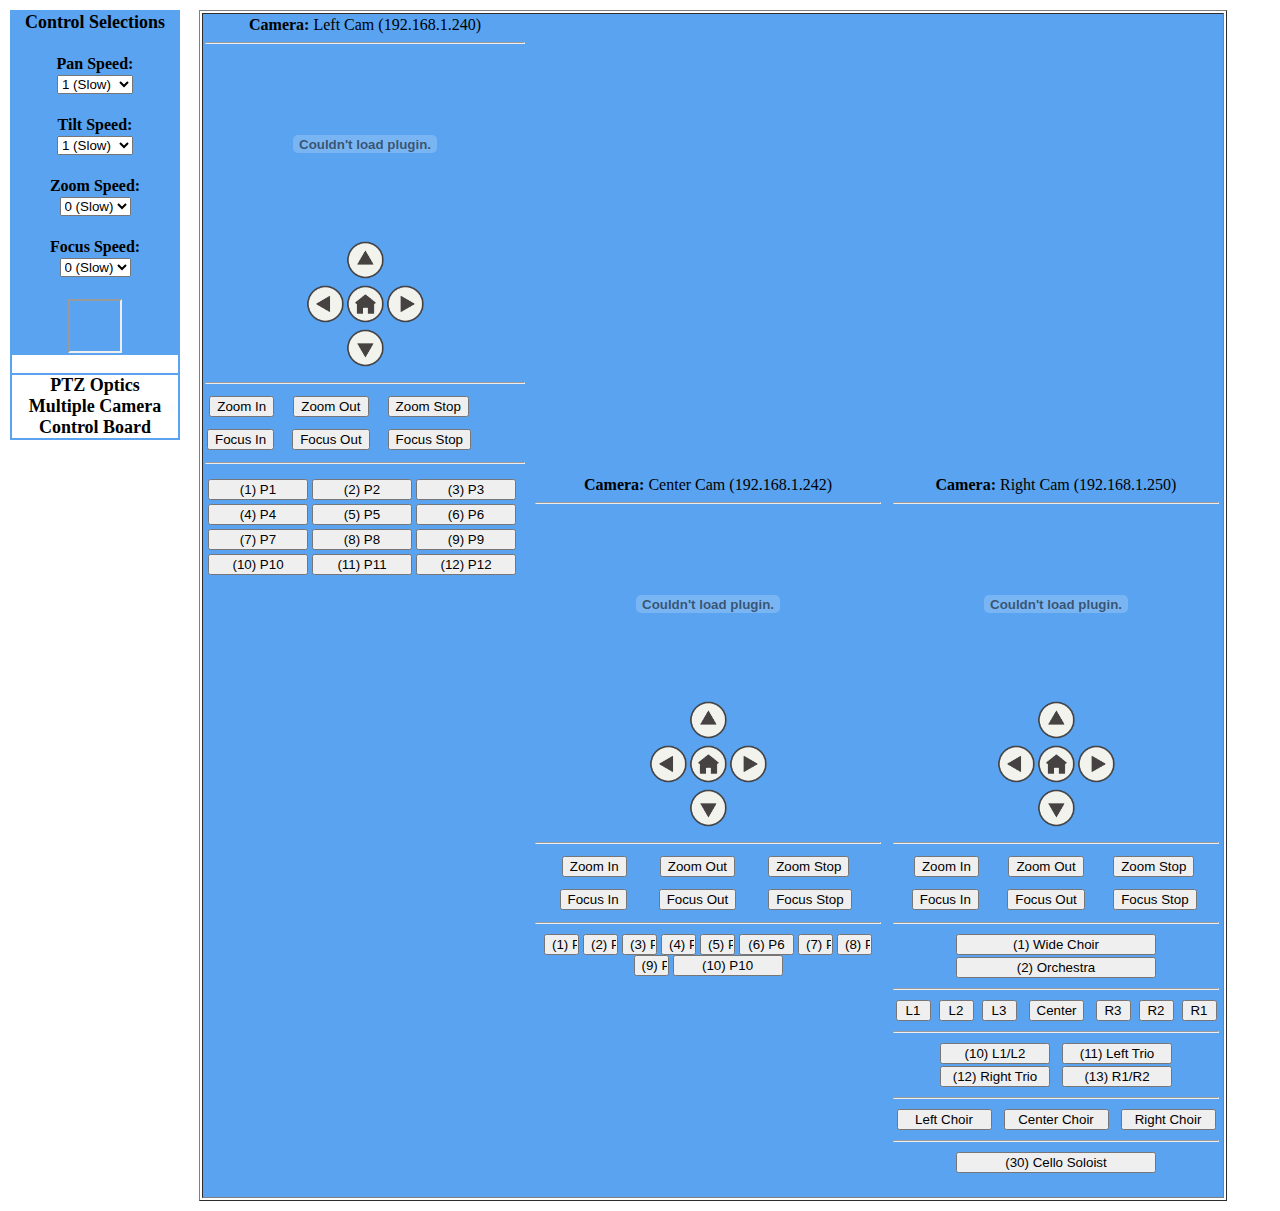
==== PTZOptics_EXAMPLE/ptzoptics-test.html @ 8f9ccdeb "Initial commit" ====
<!doctype html>
<html>
<head>
<meta charset="utf-8">
<title>PTZOptics Multiple Camera Control Board</title>
<script type="text/javascript" src="http://192.168.1.242/cgi-bin/param.cgi?get_media_view"></script>
<script type="text/javascript" src="js/common.js"></script>
<script type="text/javascript" src="js/media_view.js"></script>
<script>
	function cam1_pantilt(action){
		var loc = "http://192.168.1.240/cgi-bin/ptzctrl.cgi?ptzcmd&" + action + "&" + panspeed_sel.value + "&" + tiltspeed_sel.value + "";
		document.getElementById('myFrame').setAttribute('src', loc);
	}
	function cam1_zoom(action){
		var loc = "http://192.168.1.240/cgi-bin/ptzctrl.cgi?ptzcmd&" + action + "&" + zoomspeed_sel.value + "";
		document.getElementById('myFrame').setAttribute('src', loc);
	}
	function cam1_focus(action){
		var loc = "http://192.168.1.240/cgi-bin/ptzctrl.cgi?ptzcmd&" + action + "&" + focusspeed_sel.value + "";
		document.getElementById('myFrame').setAttribute('src', loc);
	}
	function cam1_preset(positionnum){
		var loc = "http://192.168.1.240/cgi-bin/ptzctrl.cgi?ptzcmd&poscall&" + positionnum + "";
		document.getElementById('myFrame').setAttribute('src', loc);
	}
			
	function cam2_pantilt(action){
		var loc = "http://192.168.1.242/cgi-bin/ptzctrl.cgi?ptzcmd&" + action + "&" + panspeed_sel.value + "&" + tiltspeed_sel.value + "";
		document.getElementById('myFrame').setAttribute('src', loc);
	}
	function cam2_zoom(action){
		var loc = "http://192.168.1.242/cgi-bin/ptzctrl.cgi?ptzcmd&" + action + "&" + zoomspeed_sel.value + "";
		alert (loc)
		document.getElementById('myFrame').setAttribute('src', loc);
	}
	function cam2_focus(action){
		var loc = "http://192.168.1.242/cgi-bin/ptzctrl.cgi?ptzcmd&" + action + "&" + focusspeed_sel.value + "";
		document.getElementById('myFrame').setAttribute('src', loc);
	}
	function cam2_preset(positionnum){
		var loc = "http://192.168.1.242/cgi-bin/ptzctrl.cgi?ptzcmd&poscall&" + positionnum + "";
		document.getElementById('myFrame').setAttribute('src', loc);
	}
			
	function cam3_pantilt(action){
		var loc = "http://192.168.1.250/cgi-bin/ptzctrl.cgi?ptzcmd&" + action + "&" + panspeed_sel.value + "&" + tiltspeed_sel.value + "";
		document.getElementById('myFrame').setAttribute('src', loc);
	}
	function cam3_zoom(action){
		var loc = "http://192.168.1.250/cgi-bin/ptzctrl.cgi?ptzcmd&" + action + "&" + zoomspeed_sel.value + "";
		document.getElementById('myFrame').setAttribute('src', loc);
	}
	function cam3_focus(action){
		var loc = "http://192.168.1.250/cgi-bin/ptzctrl.cgi?ptzcmd&" + action + "&" + focusspeed_sel.value + "";
		document.getElementById('myFrame').setAttribute('src', loc);
	}
	function cam3_preset(positionnum){
		var loc = "http://192.168.1.250/cgi-bin/ptzctrl.cgi?ptzcmd&poscall&" + positionnum + "";
		document.getElementById('myFrame').setAttribute('src', loc);
	}
</script>
</head>
<body>
<table width="100%" border="0" cellpadding="0">
  <tr>
    <td width="170" valign="top"><table width="100%" border="0" cellpadding="0"  bgcolor="#59A3F1">
  <tr>
    <td align="center"><strong style="font-size: 18px">Control Selections</strong></td>
  </tr>
  <tr>
    <td>&nbsp;</td>
  </tr>
  <tr>
    <td align="center"><strong>Pan Speed:</strong></td>
  </tr>
  <tr>
    <td align="center"><select name="panspeed_sel" size="1" id="panspeed_sel">
      <option value="1" selected>1 (Slow)</option>
      <option value="2">2</option>
      <option value="3">3</option>
      <option value="4">4</option>
      <option value="5">5</option>
      <option value="6">6</option>
      <option value="7">7</option>
      <option value="8">8</option>
      <option value="9">9</option>
      <option value="10">10</option>
      <option value="11">11</option>
      <option value="12">12</option>
      <option value="13">13</option>
      <option value="14">14</option>
      <option value="15">15</option>
      <option value="16">16</option>
      <option value="17">17</option>
      <option value="18">18</option>
      <option value="19">19</option>
      <option value="20">20 (Fast)</option>
      &nbsp;</select></td>
  </tr>
  <tr>
    <td>&nbsp;</td>
  </tr>
  <tr>
    <td align="center"><strong>Tilt Speed:</strong></td>
  </tr>
  <tr>
    <td align="center"><select name="tiltspeed_sel" size="1" id="tiltspeed_sel">
      <option value="1" selected>1 (Slow)</option>
      <option value="2">2</option>
      <option value="3">3</option>
      <option value="4">4</option>
      <option value="5">5</option>
      <option value="6">6</option>
      <option value="7">7</option>
      <option value="8">8</option>
      <option value="9">9</option>
      <option value="10">10</option>
      <option value="11">11</option>
      <option value="12">12</option>
      <option value="13">13</option>
      <option value="14">14</option>
      <option value="15">15 (Fast)</option>
      &nbsp;</select></td>
  </tr>
  <tr>
    <td>&nbsp;</td>
  </tr>
  <tr>
    <td align="center"><strong>Zoom Speed:</strong></td>
  </tr>
  <tr>
    <td align="center"><select name="zoomspeed_sel" id="zoomspeed_sel">
        <option value="0" selected>0 (Slow)</option>
        <option value="1">1</option>
        <option value="2">2</option>
        <option value="3">3</option>
        <option value="4">4</option>
        <option value="5">5</option>
        <option value="6">6</option>
        <option value="7">7 (Fast)</option>
      </select></td>
  </tr>
  <tr>
    <td>&nbsp;</td>
  </tr>
  <tr>
    <td align="center"><strong>Focus Speed:</strong></td>
  </tr>
  <tr>
    <td align="center"><select name="focusspeed_sel" size="1" id="focusspeed_sel">
      <option value="0" selected>0 (Slow)</option>
      <option value="1">1</option>
      <option value="2">2</option>
      <option value="3">3</option>
      <option value="4">4</option>
      <option value="5">5</option>
      <option value="6">6</option>
      <option value="7">7 (Fast)</option>
      &nbsp;</select></td>
  </tr>
  <tr><td>&nbsp;</td></tr>
  <tr>
  	<td align="center"><iframe id="myFrame" width="50" marginwidth="0" height="50" marginheight="0" align="middle" scrolling="none"></iframe></td>
  </tr>
  <tr>
  	<td bgcolor="#FFFFFF">&nbsp;</td>
  </tr>
  <tr>
  	<td align="center" bgcolor="#FFFFFF"style="font-size: 18px; font-weight: bold;">PTZ Optics<br>Multiple Camera<br>Control Board</td>
  </tr>
</table>
</td><td width="15">&nbsp;</td>
    <td valign="top"><table border="1" cellpadding="0"><!--CAM 1-->
  <tr>
    <td valign="top"><table width="330" border="0" cellpadding="0" bgcolor="#59A3F1">
  <tr>
    <td align="center"><strong>Camera:</strong> Left Cam (192.168.1.240)<br><hr></td>
  </tr>
  <tr>
    <td align="center">
	<!--javascript to show camera view in VLC-->
	<script type="text/javascript">
	  var url_cam1 = "rtsp://192.168.1.240/1";
	  
	  var view_width = "width=320";
	  var view_height = "height=180";
		
	  var vlc;
	  var options;
	  var id;
	  
	  var is_download;
	  var refresh_flag = 1;
	
	  if (navigator.userAgent.indexOf("MSIE") > 0) {
		// IE
		if (isInsalledIEVLC()) {
			is_download = 0;
		} else {
			is_download = 1;
		}
		vlc_play_IE(url_cam1, view_width, view_height);
		
		//vlc_play_FireFox(url, view_width, view_height);
	  } else if ((navigator.userAgent.indexOf("Firefox") > 0) || (navigator.userAgent.indexOf("Chrome") > 0)) {
		// Firefox
		if (isInsalledFFVLC()) {
			is_download = 0;
		} else {
			is_download = 1;
		}
		vlc_play_FireFox(url_cam1, view_width, view_height);
	  } else if ((navigator.userAgent.indexOf("Safari") > 0) || (navigator.userAgent.indexOf("Apple") > 0)) {
		// mac
		vlc_play_QuickTime(url_cam1, view_width, view_height);
	  } else {
		// other
		if (isInsalledIEVLC()) {
			is_download = 0;
		} else {
			is_download = 1;
		}
		vlc_play_IE(url_cam1, view_width, view_height);
	  }
	
	
	</script>
	</td>
</tr>

<tr>
  <td><!--Cam 1 Joystick BUTTONS-->
    <table width="auto" border="0" align="center" cellspacing="0">
      <tr>
        <td><br></td>
        <td><a onMouseDown="cam1_pantilt('up');" onMouseUp="cam1_pantilt('ptzstop')"> <img src="images/up.png" name="Image20" border="0" height="38" width="38" id="up"></a></td>
        <td><br></td>
      </tr>
      <tr>
        <td><a onMouseDown="cam1_pantilt('left')" onMouseUp="cam1_pantilt('ptzstop')"> <img src="images/left.png" name="Image22" border="0" height="38" width="38" id="left"></a></td>
        <td><a onMouseDown="cam1_pantilt('home')" onMouseUp="cam1_pantilt('ptzstop')"> <img src="images/home.png" name="Image23" border="0" height="38" width="38" id="home"></a></td>
        <td><a onMouseDown="cam1_pantilt('right')" onMouseUp="cam1_pantilt('ptzstop')"> <img src="images/right.png" name="Image24" border="0" height="38" width="38" id="right"></a></td>
      </tr>
      <tr>
        <td><br></td>
        <td><a onMouseDown="cam1_pantilt('down')" onMouseUp="cam1_pantilt('ptzstop')"> <img src="images/down.png" name="Image26" border="0" height="38" width="38" id="down"></a></td>
        <td><br></td>
      </tr>
      </table>
    </td>
  </tr>
  <tr>
  	<td><hr></td>
  </tr>
  <tr>
    <td><table width="auto" border="0" cellpadding="0"><!-- CAM 1 ZOOM FOCUS BUTTONS-->
  <tr>
    <td align="right"><button onClick="cam1_zoom('zoomin');">Zoom In</button>&nbsp;&nbsp;</td>
    <td align="center">&nbsp;&nbsp;<button onClick="cam1_zoom('zoomout');">Zoom Out</button>&nbsp;&nbsp;</td>
    <td align="left">&nbsp;&nbsp;<button onclick="cam1_zoom('zoomstop');">Zoom Stop</button></td>
  </tr>
  <tr><td height="8"></td></tr>
  <tr>
    <td align="right"><button onClick="cam1_focus('focusin');">Focus In</button>&nbsp;&nbsp;</td>
    <td align="center">&nbsp;&nbsp;<button onClick="cam1_focus('focusout');">Focus Out</button>&nbsp;&nbsp;</td>
    <td align="left">&nbsp;&nbsp;<button onclick="cam1_focus('focusstop');">Focus Stop</button></td>
  </tr>
</table></td>
  </tr>
  <tr>
    <td><hr></td>
  </tr>
  <td valign="top"><table width="auto"height="auto">
  <tr><!--Cam 1 PRESETS-->
    <tr>
		<td align="left"><input type="button" style="width:100px;" onClick="cam1_preset('1');" value="(1) P1"></td>
		<td align="center"><input type="button" style="width:100px;" onClick="cam1_preset('2');" value="(2) P2"></td>
		<td align="right"><input type="button" style="width:100px;" onClick="cam1_preset('3');" value="(3) P3"></td>
	</tr>
	<tr>
		<td align="left"><input type="button" style="width:100px;" onClick="cam1_preset('4');" value="(4) P4"></td>
		<td align="center"><input type="button" style="width:100px;" onClick="cam1_preset('5');" value="(5) P5"></td>
		<td align="right"><input type="button" style="width:100px;" onClick="cam1_preset('6');" value="(6) P6"></td>
	</tr>
	<tr>
		<td align="left"><input type="button" style="width:100px;" onClick="cam1_preset('7');" value="(7) P7"></td>
		<td align="center"><input type="button" style="width:100px;" onClick="cam1_preset('8');" value="(8) P8"></td>
		<td align="right"><input type="button" style="width:100px;" onClick="cam1_preset('9');" value="(9) P9"></td>
	</tr>
	<tr>
		<td align="left"><input type="button" style="width:100px;" onClick="cam1_preset('10');" value="(10) P10"></td>
		<td align="center"><input type="button" style="width:100px;" onClick="cam1_preset('11');" value="(11) P11"></td>
		<td align="right"><input type="button" style="width:100px;" onClick="cam1_preset('12');" value="(12) P12"></td>
	</tr>
  </tr>



</table></td>
<!--Camera Two-->
</td>
    <td width="10">&nbsp;</td>
    <td width="330" valign="top"><table width="350" border="0" cellpadding="0" bgcolor="#59A3F1">
  <tr>
    <td align="center"><strong>Camera:</strong> Center Cam (192.168.1.242)<br><hr></td>
  </tr>
  <tr><!--CAM 2 SHOW VLC Javascript-->
    <td align="center"><script type="text/javascript">
	  var url_cam2 = "rtsp://192.168.1.242/1";
	  
	  var view_width = "width=320";
	  var view_height = "height=180";
		
	  var vlc;
	  var options;
	  var id;
	  
	  var is_download;
	  var refresh_flag = 1;
	
	  if (navigator.userAgent.indexOf("MSIE") > 0) {
		// IE
		if (isInsalledIEVLC()) {
			is_download = 0;
		} else {
			is_download = 1;
		}
		vlc_play_IE(url_cam2, view_width, view_height);
		
		//vlc_play_FireFox(url, view_width, view_height);
	  } else if ((navigator.userAgent.indexOf("Firefox") > 0) || (navigator.userAgent.indexOf("Chrome") > 0)) {
		// Firefox
		if (isInsalledFFVLC()) {
			is_download = 0;
		} else {
			is_download = 1;
		}
		vlc_play_FireFox(url_cam2, view_width, view_height);
	  } else if ((navigator.userAgent.indexOf("Safari") > 0) || (navigator.userAgent.indexOf("Apple") > 0)) {
		// mac
		vlc_play_QuickTime(url_cam2, view_width, view_height);
	  } else {
		// other
		if (isInsalledIEVLC()) {
			is_download = 0;
		} else {
			is_download = 1;
		}
		vlc_play_IE(url_cam2, view_width, view_height);
	  }
	
	
	</script></td>
  </tr>
<tr><!--CAM 2 Movement Buttons-->
  <td>
    <table width="auto" border="0" align="center" cellspacing="0">
      <tr>
        <td><br></td>
        <td><a onMouseDown="cam2_pantilt('up');" onMouseUp="cam2_pantilt('ptzstop')"> <img src="images/up.png" name="Image20" border="0" height="38" width="38" id="up"></a></td>
        <td><br></td>
      </tr>
      <tr>
        <td><a onMouseDown="cam2_pantilt('left')" onMouseUp="cam2_pantilt('ptzstop')"> <img src="images/left.png" name="Image22" border="0" height="38" width="38" id="left"></a></td>
        <td><a onMouseDown="cam2_pantilt('home')" onMouseUp="cam2_pantilt('ptzstop')"> <img src="images/home.png" name="Image23" border="0" height="38" width="38" id="home"></a></td>
        <td><a onMouseDown="cam2_pantilt('right')" onMouseUp="cam2_pantilt('ptzstop')"> <img src="images/right.png" name="Image24" border="0" height="38" width="38" id="right"></a></td>
      </tr>
      <tr>
        <td><br></td>
        <td><a onMouseDown="cam2_pantilt('down')" onMouseUp="cam2_pantilt('ptzstop')"> <img src="images/down.png" name="Image26" border="0" height="38" width="38" id="down"></a></td>
        <td><br></td>
      </tr>
      </table>
    </td>
  </tr>
<tr><td><hr></td></tr>
  <tr><!--CAM 2 ZOOM FOCUS BUTTONS-->
    <td><table width="100%" border="0" cellpadding="0">
  <tr>
    <td align="right"><button onClick="cam2_zoom('zoomin');">Zoom In</button>&nbsp;&nbsp;</td>
    <td align="center">&nbsp;&nbsp;<button onClick="cam2_zoom('zoomout');">Zoom Out</button>&nbsp;&nbsp;</td>
    <td align="left">&nbsp;&nbsp;<button onclick="cam2_zoom('zoomstop');">Zoom Stop</button></td>
  </tr>
  <tr><td height="8"></td></tr>
  <tr>
    <td align="right"><button onClick="cam2_focus('focusin');">Focus In</button>&nbsp;&nbsp;</td>
    <td align="center">&nbsp;&nbsp;<button onClick="cam2_focus('focusout');">Focus Out</button>&nbsp;&nbsp;</td>
    <td align="left">&nbsp;&nbsp;<button onclick="cam2_focus('focusstop');">Focus Stop</button></td>
  </tr>
</table></td>
  </tr>
  <tr>
    <td><hr></td>
  </tr>
    <td align="center">
	<input type="button" style="width:35px;" onClick="cam2_preset('1');" value="(1) P1">
	<input type="button" style="width:35px;" onClick="cam2_preset('2');" value="(2) P2">
	<input type="button" style="width:35px;" onClick="cam2_preset('3');" value="(3) P3">
	<input type="button" style="width:35px;" onClick="cam2_preset('4');" value="(4) P4">
    <input type="button" style="width:35px;" onClick="cam2_preset('5');" value="(5) P5">
    <input type="button" style="width:55px;" onClick="cam2_preset('6');" value="(6) P6">
    <input type="button" style="width:35px;" onClick="cam2_preset('7');" value="(7) P7">
    <input type="button" style="width:35px;" onClick="cam2_preset('8');" value="(8) P8">
    <input type="button" style="width:35px;" onClick="cam2_preset('9');" value="(9) P9">
	<input type="button" style="width:110px;" onClick="cam2_preset('10');" value="(10) P10">
	</td>
  </tr>

</table></td>
    <td width="10">&nbsp;</td>
    <td width="350"><table width="330" border="0" cellpadding="0" bgcolor="#59A3F1">
  <tr>
    <td align="center"><strong>Camera:</strong> Right Cam (192.168.1.250)<br><hr></td>
  </tr>
  <tr>
    <td align="center"><script type="text/javascript">
	  var url_cam3 = "rtsp://192.168.1.250/1";
	  
	  var view_width = "width=320";
	  var view_height = "height=180";
		
	  var vlc;
	  var options;
	  var id;
	  
	  var is_download;
	  var refresh_flag = 1;
	
	  if (navigator.userAgent.indexOf("MSIE") > 0) {
		// IE
		if (isInsalledIEVLC()) {
			is_download = 0;
		} else {
			is_download = 1;
		}
		vlc_play_IE(url_cam3, view_width, view_height);
		
		//vlc_play_FireFox(url, view_width, view_height);
	  } else if ((navigator.userAgent.indexOf("Firefox") > 0) || (navigator.userAgent.indexOf("Chrome") > 0)) {
		// Firefox
		if (isInsalledFFVLC()) {
			is_download = 0;
		} else {
			is_download = 1;
		}
		vlc_play_FireFox(url_cam3, view_width, view_height);
	  } else if ((navigator.userAgent.indexOf("Safari") > 0) || (navigator.userAgent.indexOf("Apple") > 0)) {
		// mac
		vlc_play_QuickTime(url_cam3, view_width, view_height);
	  } else {
		// other
		if (isInsalledIEVLC()) {
			is_download = 0;
		} else {
			is_download = 1;
		}
		vlc_play_IE(url_cam3, view_width, view_height);
	  }
	
	
	</script></td>
  </tr>
<tr>
  <td>
    <table width="auto" border="0" align="center" cellspacing="0">
      <tr>
        <td><br></td>
        <td><a onMouseDown="cam3_pantilt('up');" onMouseUp="cam3_pantilt('ptzstop')"> <img src="images/up.png" name="Image20" border="0" height="38" width="38" id="up"></a></td>
        <td><br></td>
      </tr>
      <tr>
        <td><a onMouseDown="cam3_pantilt('left')" onMouseUp="cam3_pantilt('ptzstop')"> <img src="images/left.png" name="Image22" border="0" height="38" width="38" id="left"></a></td>
        <td><a onMouseDown="cam3_pantilt('home')" onMouseUp="cam3_pantilt('ptzstop')"> <img src="images/home.png" name="Image23" border="0" height="38" width="38" id="home"></a></td>
        <td><a onMouseDown="cam3_pantilt('right')" onMouseUp="cam3_pantilt('ptzstop')"> <img src="images/right.png" name="Image24" border="0" height="38" width="38" id="right"></a></td>
      </tr>
      <tr>
        <td><br></td>
        <td><a onMouseDown="cam3_pantilt('down')" onMouseUp="cam3_pantilt('ptzstop')"> <img src="images/down.png" name="Image26" border="0" height="38" width="38" id="down"></a></td>
        <td><br></td>
      </tr>
      </table>
    </td>
  </tr>
<tr><td><hr></td></tr>
  <tr>
    <td><table width="100%" border="0" cellpadding="0">
  <tr>
    <td align="right"><button onClick="cam3_zoom('zoomin');">Zoom In</button>&nbsp;&nbsp;</td>
    <td align="center">&nbsp;&nbsp;<button onClick="cam3_zoom('zoomout');">Zoom Out</button>&nbsp;&nbsp;</td>
    <td align="left">&nbsp;&nbsp;<button onclick="cam3_zoom('zoomstop');">Zoom Stop</button></td>
  </tr>
  <tr><td height="8"></td></tr>
  <tr>
    <td align="right"><button onClick="cam3_focus('focusin');">Focus In</button>&nbsp;&nbsp;</td>
    <td align="center">&nbsp;&nbsp;<button onClick="cam3_focus('focusout');">Focus Out</button>&nbsp;&nbsp;</td>
    <td align="left">&nbsp;&nbsp;<button onclick="cam3_focus('focusstop');">Focus Stop</button></td>
  </tr>
</table></td>
  </tr>
  <tr>
    <td><hr></td>
  </tr>
  <tr>
    <td align="center"><input type="button" style="width:200px;" onClick="cam3_preset('1');" value="(1) Wide Choir"></td>
  </tr>
  <tr>
    <td align="center"><input type="button" style="width:200px;" onClick="cam3_preset('2');" value="(2) Orchestra"></td>
  </tr>
  <tr><td><hr></td></tr>
  <tr>
    <td align="center"><input type="button" style="width:35px;" onClick="cam3_preset('3');" value="L1">&nbsp;
    <input type="button" style="width:35px;" onClick="cam3_preset('4');" value="L2">&nbsp;
    <input type="button" style="width:35px;" onClick="cam3_preset('5');" value="L3">&nbsp;&nbsp;
    <input type="button" style="width:55px;" onClick="cam3_preset('6');" value="Center">&nbsp;&nbsp;
    <input type="button" style="width:35px;" onClick="cam3_preset('7');" value="R3">&nbsp;
    <input type="button" style="width:35px;" onClick="cam3_preset('8');" value="R2">&nbsp;
    <input type="button" style="width:35px;" onClick="cam3_preset('9');" value="R1"></td>
  </tr>
    <tr>
  	<td><hr></td>
  </tr>
  <tr>
    <td align="center"><input type="button" style="width:110px;" onClick="cam3_preset('10');" value="(10) L1/L2">&nbsp;&nbsp;
    <input type="button" style="width:110px;" onClick="cam3_preset('11');" value="(11) Left Trio"></td>
  </tr>
  <tr>
    <td align="center"><input type="button" style="width:110px;" onClick="cam3_preset('12');" value="(12) Right Trio">&nbsp;&nbsp;
    <input type="button" style="width:110px;" onClick="cam3_preset('13');" value="(13) R1/R2"></td>
  </tr>
    <tr>
  	<td><hr></td>
  </tr>
  <tr>
    <td align="center"><input type="button" style="width:95px;" onClick="cam3_preset('20');" value="Left Choir">&nbsp;&nbsp;
    <input type="button" style="width:105px;" onClick="cam3_preset('21');" value="Center Choir">&nbsp;&nbsp;
    <input type="button" style="width:95px;" onClick="cam3_preset('22');" value="Right Choir"></td>
  </tr>
    <tr>
  	<td><hr></td>
  </tr>
  <tr>
    <td align="center"><input type="button" style="width:200px;" onClick="cam3_preset('30');" value="(30) Cello Soloist"></td>
  </tr>
    <tr>
  	<td align="center">&nbsp;</td>
  </tr>

</table></td>
  </tr>
</table>
</td>
  </tr>
</table>

</body>
</html>
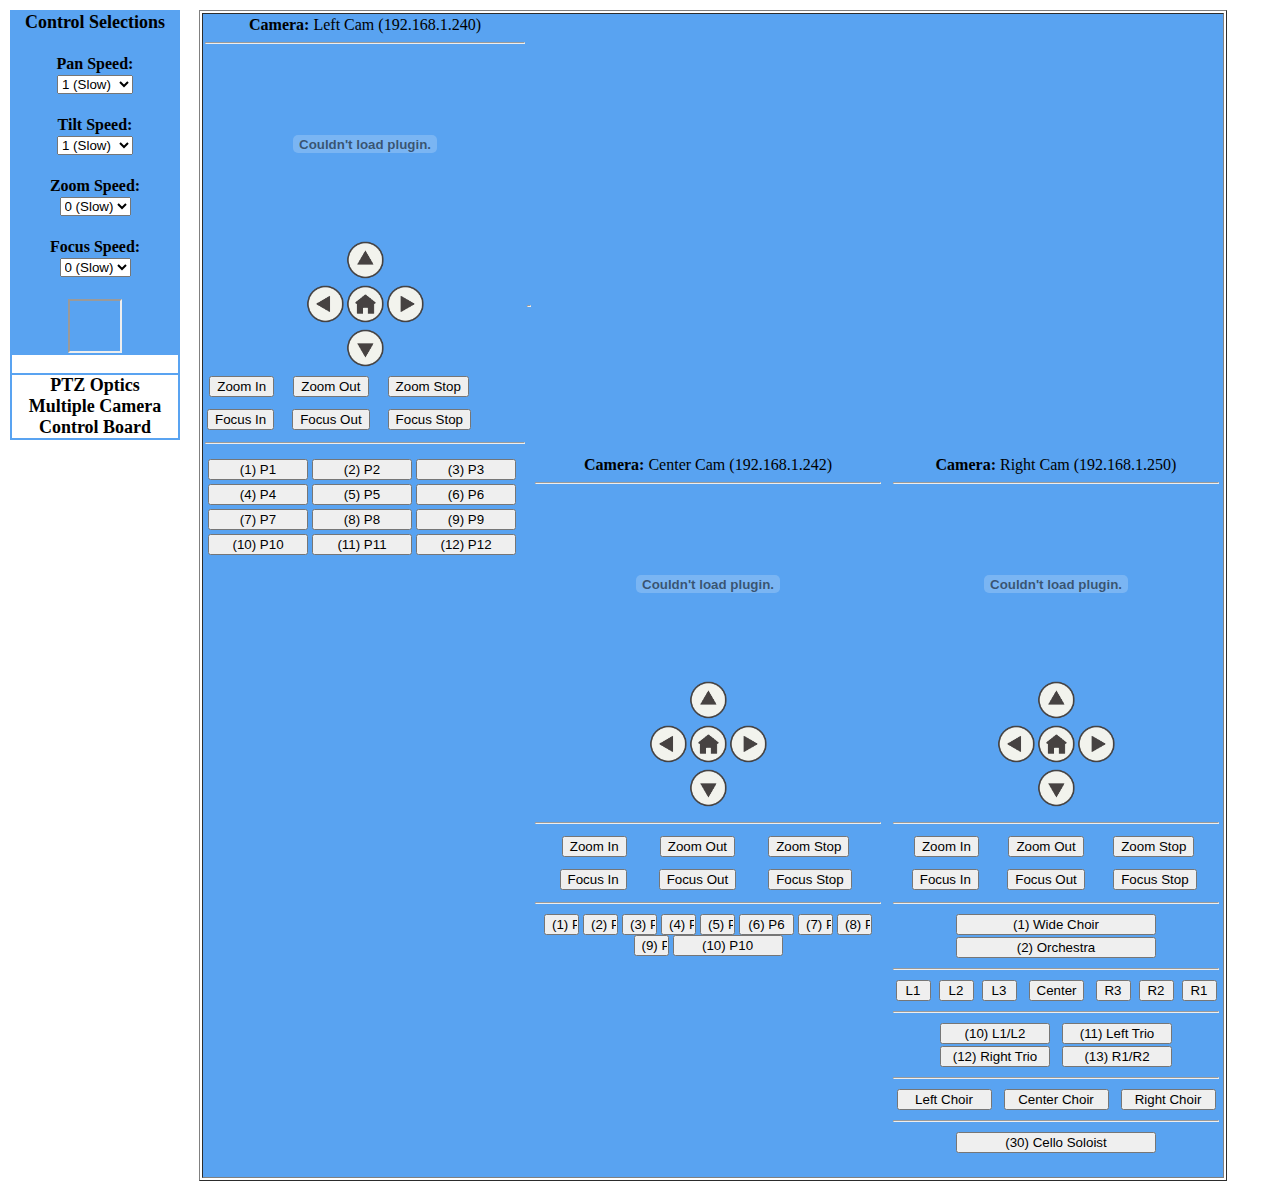
==== commit 2af91500: "Initial Checkin" ====
--- a/PTZOptics_EXAMPLE/ptzoptics-test.html
+++ b/PTZOptics_EXAMPLE/ptzoptics-test.html
@@ -6,7 +6,9 @@
 <script type="text/javascript" src="http://192.168.1.242/cgi-bin/param.cgi?get_media_view"></script>
 <script type="text/javascript" src="js/common.js"></script>
 <script type="text/javascript" src="js/media_view.js"></script>
-<script>
+  <script src="virtualjoystick.js"></script>
+
+  <script>
 	function cam1_pantilt(action){
 		var loc = "http://192.168.1.240/cgi-bin/ptzctrl.cgi?ptzcmd&" + action + "&" + panspeed_sel.value + "&" + tiltspeed_sel.value + "";
 		document.getElementById('myFrame').setAttribute('src', loc);
@@ -228,31 +230,52 @@
 	</td>
 </tr>
 
-<tr>
-  <td><!--Cam 1 Joystick BUTTONS-->
-    <table width="auto" border="0" align="center" cellspacing="0">
-      <tr>
-        <td><br></td>
-        <td><a onMouseDown="cam1_pantilt('up');" onMouseUp="cam1_pantilt('ptzstop')"> <img src="images/up.png" name="Image20" border="0" height="38" width="38" id="up"></a></td>
-        <td><br></td>
-      </tr>
-      <tr>
-        <td><a onMouseDown="cam1_pantilt('left')" onMouseUp="cam1_pantilt('ptzstop')"> <img src="images/left.png" name="Image22" border="0" height="38" width="38" id="left"></a></td>
-        <td><a onMouseDown="cam1_pantilt('home')" onMouseUp="cam1_pantilt('ptzstop')"> <img src="images/home.png" name="Image23" border="0" height="38" width="38" id="home"></a></td>
-        <td><a onMouseDown="cam1_pantilt('right')" onMouseUp="cam1_pantilt('ptzstop')"> <img src="images/right.png" name="Image24" border="0" height="38" width="38" id="right"></a></td>
-      </tr>
-      <tr>
-        <td><br></td>
-        <td><a onMouseDown="cam1_pantilt('down')" onMouseUp="cam1_pantilt('ptzstop')"> <img src="images/down.png" name="Image26" border="0" height="38" width="38" id="down"></a></td>
-        <td><br></td>
-      </tr>
-      </table>
-    </td>
-  </tr>
-  <tr>
-  	<td><hr></td>
-  </tr>
-  <tr>
+        <tr>
+            <td><!--Cam 1 Joystick BUTTONS-->
+                <table width="auto" border="0" align="center" cellspacing="0">
+                    <tr>
+                        <td><br></td>
+                        <td><a onMouseDown="cam1_pantilt('up');" onMouseUp="cam1_pantilt('ptzstop')"> <img
+                                src="images/up.png" name="Image20" border="0" height="38" width="38" id="up"></a></td>
+                        <td><br></td>
+                    </tr>
+                    <tr>
+                        <td><a onMouseDown="cam1_pantilt('left')" onMouseUp="cam1_pantilt('ptzstop')"> <img
+                                src="images/left.png" name="Image22" border="0" height="38" width="38" id="left"></a>
+                        </td>
+                        <td><a onMouseDown="cam1_pantilt('home')" onMouseUp="cam1_pantilt('ptzstop')"> <img
+                                src="images/home.png" name="Image23" border="0" height="38" width="38" id="home"></a>
+                        </td>
+                        <td><a onMouseDown="cam1_pantilt('right')" onMouseUp="cam1_pantilt('ptzstop')"> <img
+                                src="images/right.png" name="Image24" border="0" height="38" width="38" id="right"></a>
+                        </td>
+                    </tr>
+                    <tr>
+                        <td><br></td>
+                        <td><a onMouseDown="cam1_pantilt('down')" onMouseUp="cam1_pantilt('ptzstop')"> <img
+                                src="images/down.png" name="Image26" border="0" height="38" width="38" id="down"></a>
+                        </td>
+                        <td><br></td>
+                    </tr>
+                    <tr>
+                        <script>
+                            var joystick = new VirtualJoystick({
+                                mouseSupport	: true,
+                                stationaryBase	: true,
+                                strokeStyle: 'black',
+                                baseX		: 200,
+                                baseY		: 200
+                            });
+                        </script>
+                    </tr>
+                </table>
+            </td>
+
+            <td>
+                <hr>
+            </td>
+        </tr>
+        <tr>
     <td><table width="auto" border="0" cellpadding="0"><!-- CAM 1 ZOOM FOCUS BUTTONS-->
   <tr>
     <td align="right"><button onClick="cam1_zoom('zoomin');">Zoom In</button>&nbsp;&nbsp;</td>
